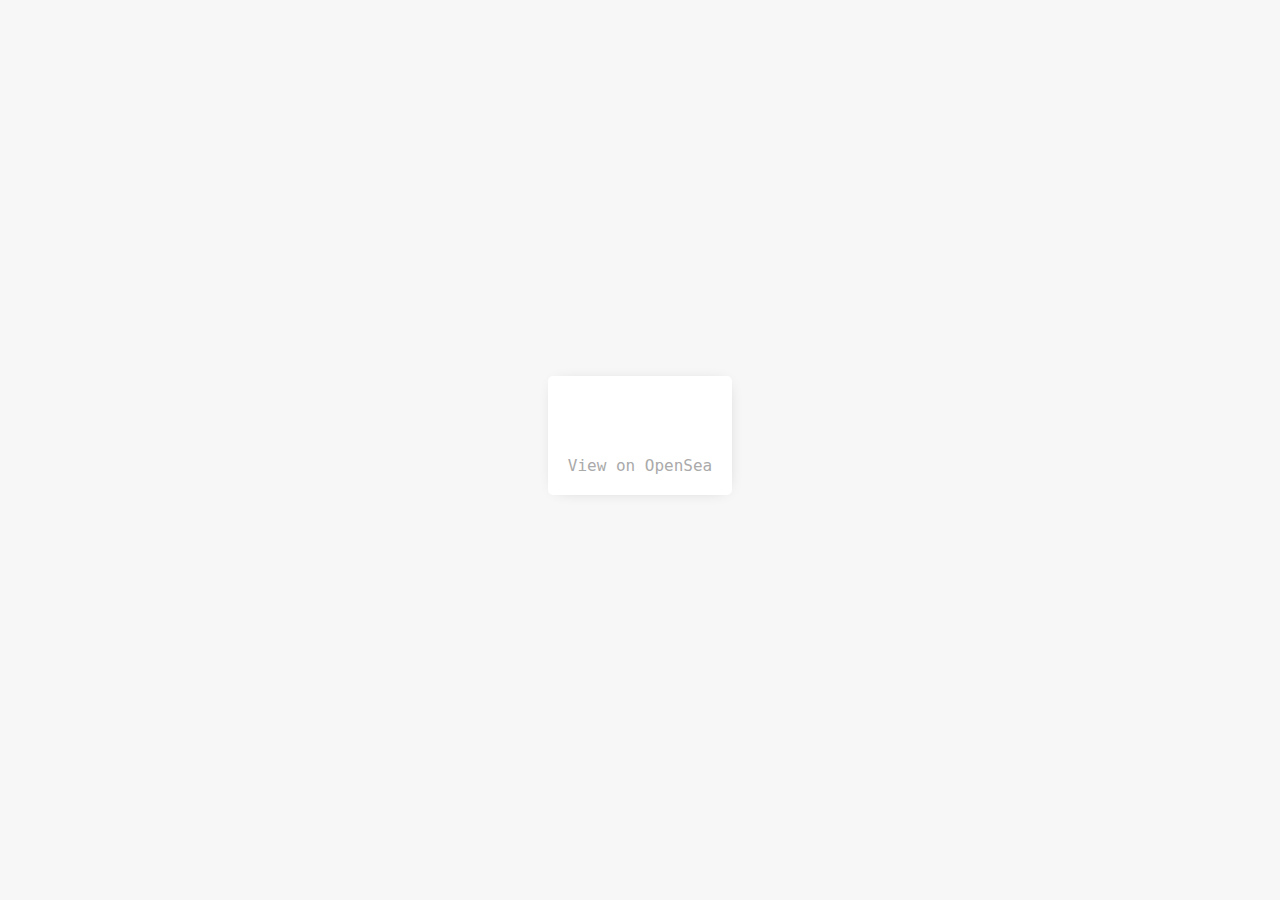
==== index.html @ 2249580f "Add files via upload" ====
<!doctype html>
<html lang="en">
<head>
    <meta name="viewport" content="width=device-width,initial-scale=1" />
    <title>NFT</title>
    <link rel="stylesheet" href="style.css">
    <link rel="preconnect" href="https://fonts.googleapis.com">
    <link rel="preconnect" href="https://fonts.gstatic.com" crossorigin>
    <link href="https://fonts.googleapis.com/css2?family=Hind:wght@700&display=swap" rel="stylesheet">
    <script type="text/javascript" src="hue.js"></script>
</head>
<body class="body">
    <div class="wrapper">
        <div class="nft-modal">
            <img id="imgURL" src="" class="image">
            <div class="modal-details">
                <div id="assetName" class="projectName"></div>
                <h1 id="tokenID" class="tokenID"></h1>
                <div id="price" class="price"><a id="osLink" href="">View on OpenSea</a></div>
            </div>
            </div>
        </div>
    </div>
    <script type="text/javascript" src="opensea.js"></script>
</body>
---- style.css ----
.wrapper {
    display: -webkit-box;
    display: -webkit-flex;
    display: -ms-flexbox;
    display: flex;
    width: 100%;
    height: 95vh;
    -webkit-box-orient: vertical;
    -webkit-box-direction: normal;
    -webkit-flex-direction: column;
    -ms-flex-direction: column;
    flex-direction: column;
    -webkit-box-pack: center;
    -webkit-justify-content: center;
    -ms-flex-pack: center;
    justify-content: center;
    -webkit-box-align: center;
    -webkit-align-items: center;
    -ms-flex-align: center;
    align-items: center;
    grid-auto-columns: 1fr;
    -ms-grid-columns: 1fr 1fr;
    grid-template-columns: 1fr 1fr;
    -ms-grid-rows: auto auto;
    grid-template-rows: auto auto;
    -webkit-animation: fadein 2s; /* Safari, Chrome and Opera > 12.1 */
       -moz-animation: fadein 2s; /* Firefox < 16 */
        -ms-animation: fadein 2s; /* Internet Explorer */
         -o-animation: fadein 2s; /* Opera < 12.1 */
            animation: fadein 2s;
}

@keyframes fadein {
    from { opacity: 0; }
    to   { opacity: 1; }
}

/* Firefox < 16 */
@-moz-keyframes fadein {
    from { opacity: 0; }
    to   { opacity: 1; }
}

/* Safari, Chrome and Opera > 12.1 */
@-webkit-keyframes fadein {
    from { opacity: 0; }
    to   { opacity: 1; }
}

/* Internet Explorer */
@-ms-keyframes fadein {
    from { opacity: 0; }
    to   { opacity: 1; }
}

  
.nft-modal {
    border-radius: 5px;
    background-color: #fff;
    box-shadow: 1px 1px 16px -9px rgba(0, 0, 0, 0.3);
    max-width: 375px;
  }
  
.body a{
    text-decoration: none;
    color: #000000
}

.modal-details {
    padding: 20px;
  }
  
.body {
    background-color: #f7f7f7;
  }
  
.image {
    border-radius: 5px 5px 0px 0px;
    width: 100%;
    object-fit: fill;
  }

.icon {
  max-width: 15px;
  padding-left: 5px;

}
  
.projectName {
    font-family: Inconsolata, monospace;
    text-transform: uppercase;
    color: #aaaaaa; 
  }
  
.tokenID {
    font-family: Hind, sans-serif;
    font-weight: 700;
    overflow: hidden;
    max-width: 40ch;
    text-overflow: ellipsis;
    white-space: nowrap;
  }
  
.price {
    font-family: Inconsolata, monospace;
    color: #aaaaaa;
  }

.price a{
    color: #aaaaaa;
}

.price a:hover{
    text-decoration: underline;
}

.link {
    text-decoration: none;
    
}
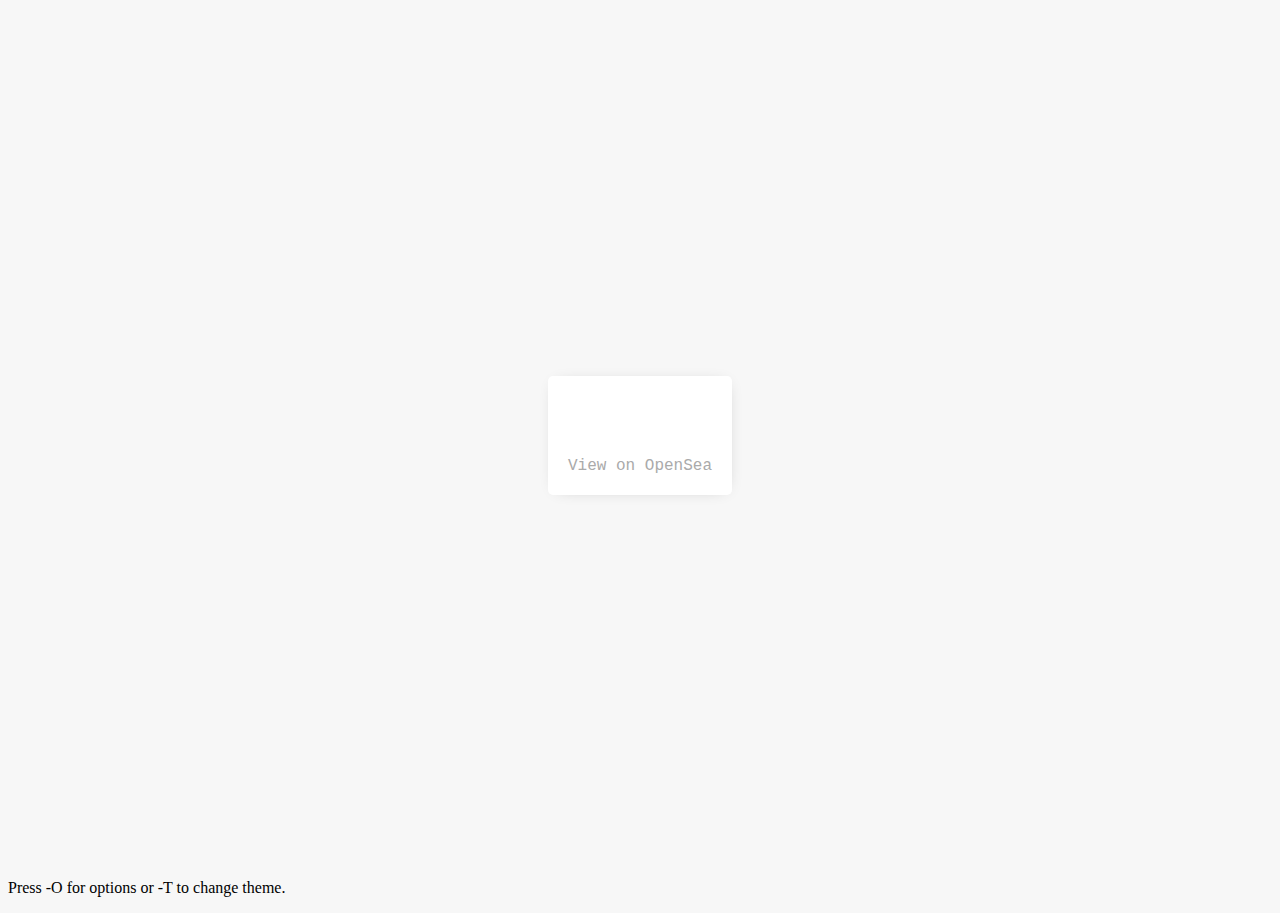
==== commit f54894d3: "Add files via upload" ====
--- a/index.html
+++ b/index.html
@@ -20,6 +20,7 @@
             </div>
             </div>
         </div>
+        <div id="footer"><div id="instructions"><p class="instructionsTxt">Press -O for options or -T to change theme.</p></div></div>
     </div>
     <script type="text/javascript" src="opensea.js"></script>
 </body>
